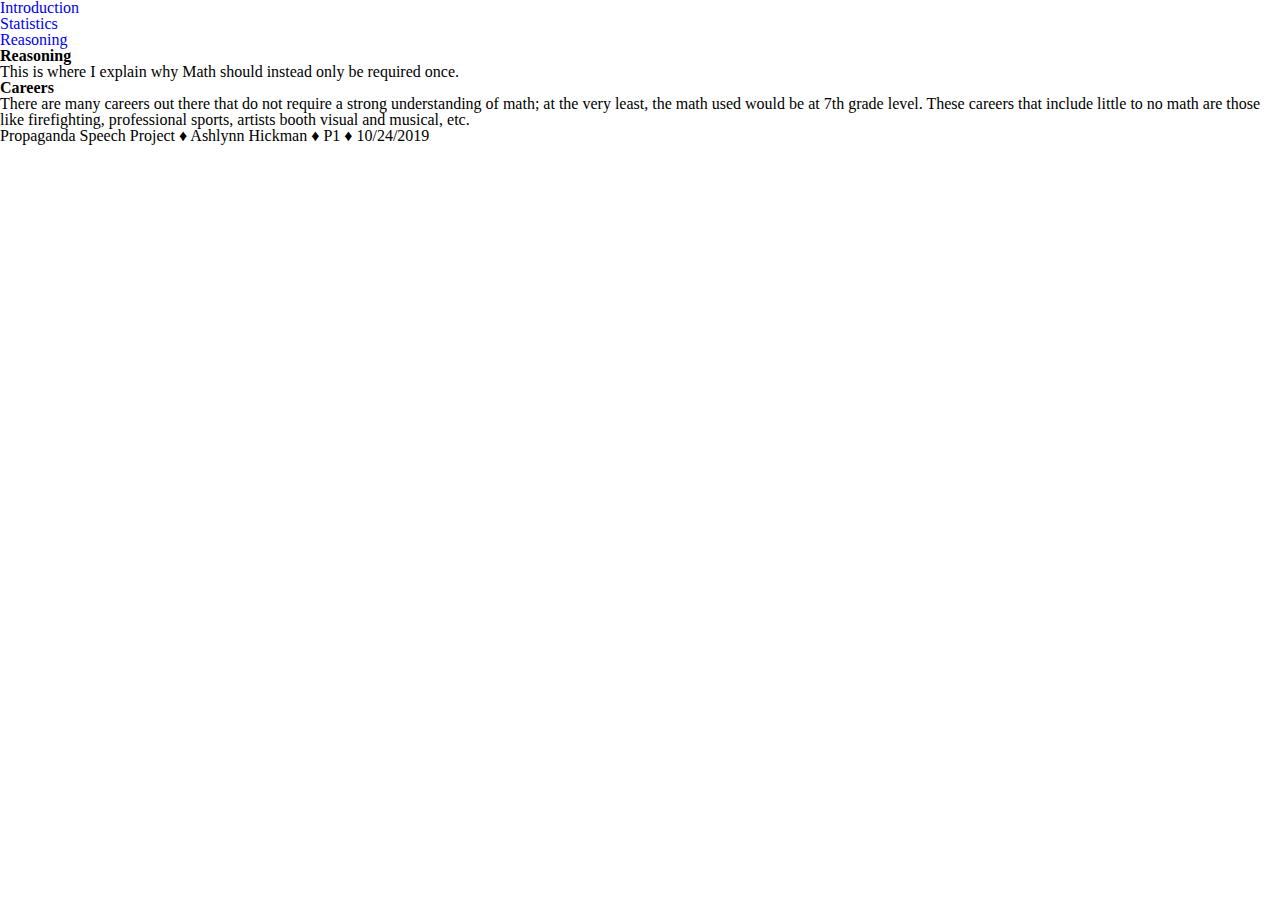
==== reasoning.html @ 044c7e9c "transferred files" ====
<!DOCTYPE html>
<html>
  <head>
    <!-- Author: Ashlynn Hickman
Date: 10/24/2019
Filename: reasoning.html
--->
    <meta charset="utf-8" />
    <title>A Waste of Educational Time</title>
    <link rel="styleSheet" href="reset.css" />
    <link rel="styleSheet" href="" />
    <link rel="styleSheet" href="" />
  </head>
  <header>
    <nav>
      <ol>
        <li><a href="index.html">Introduction</a></li>
        <li><a href="statistics.html">Statistics</a></li>
        <li><a href="reasoning.html">Reasoning</a></li>
      </ol>
    </nav>
  </header>
  <body>
    <section id=info>
      <h1>Reasoning</h1>
      <p>This is where I explain why Math should instead only be required once.</p>
    </section>
    <section id=topic1>
      <h1>Careers</h1>
      <p>There are many careers out there that do not require a strong understanding of math; at the very least, the math used would be at 7th grade level. These careers that include little to no math are those like firefighting, professional sports, artists booth visual and musical, etc. </p>
    </section>
    <section id=alt>
    </section>
  </body>
  <footer>Propaganda Speech Project &#9830; Ashlynn Hickman 	&#9830; P1 	&#9830; 10/24/2019 </footer>
</html>
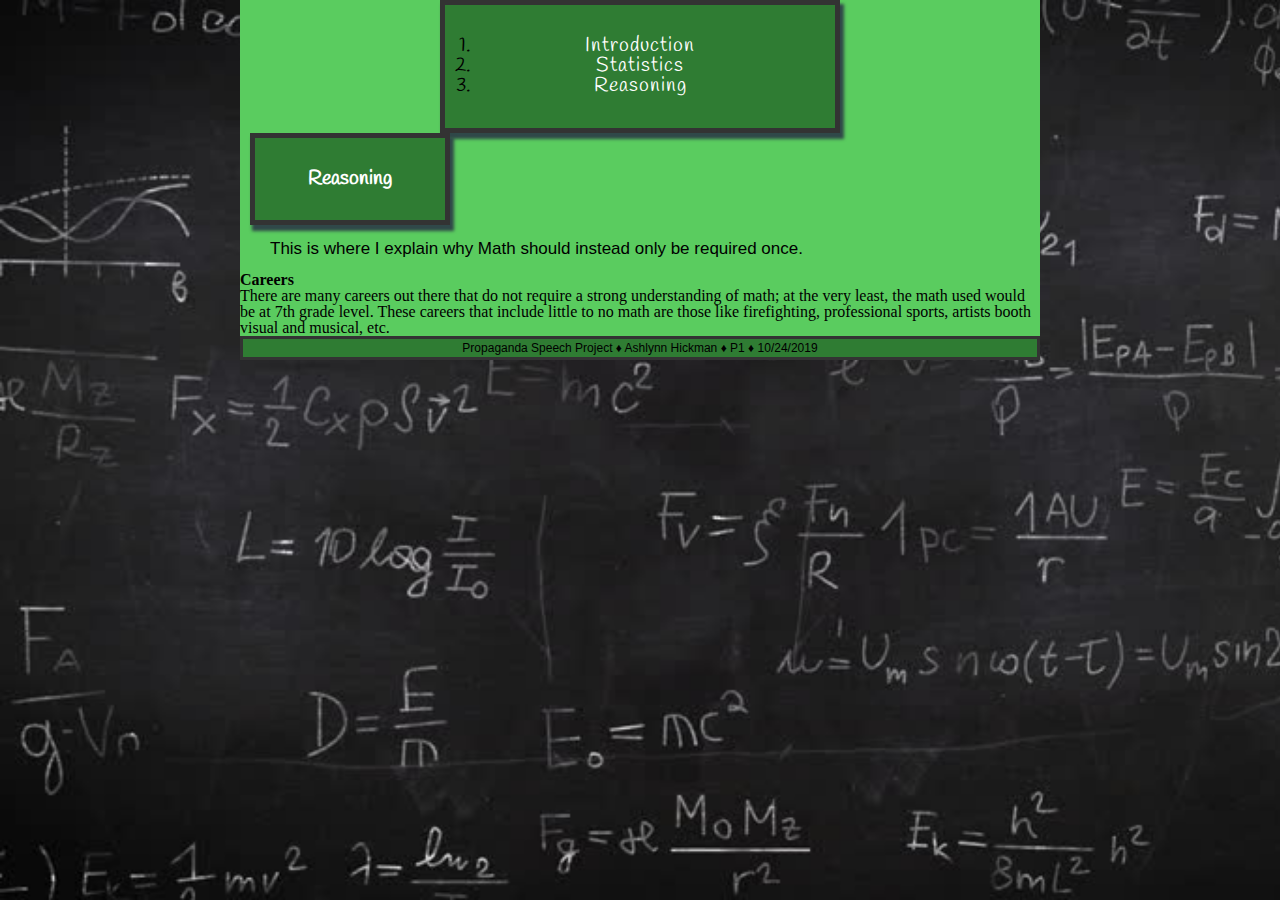
==== commit 50b4e6ea: "added styles and fixed nav" ====
--- a/reasoning.html
+++ b/reasoning.html
@@ -8,8 +8,9 @@
     <meta charset="utf-8" />
     <title>A Waste of Educational Time</title>
     <link rel="styleSheet" href="reset.css" />
+    <link rel="styleSheet" href="visual.css" />
     <link rel="styleSheet" href="" />
-    <link rel="styleSheet" href="" />
+    <link href="https://fonts.googleapis.com/css?family=Handlee|Open+Sans&display=swap" rel="stylesheet">
   </head>
   <header>
     <nav>
--- a/visual.css
+++ b/visual.css
@@ -0,0 +1,101 @@
+@charset "utf-8";
+
+@font-face{
+    font-family: 'Handlee';
+    src: url(Handlee-Regular.ttf) format(ttf),
+        url(Handlee-Regular.woff) format(woff),
+        url(Handlee-Regular.woff2) format(woff2);
+}
+@font-face{
+    font-family: 'Open Sans';
+    src: url(OpenSans-Regular.ttf) format(ttf),
+        url(OpenSans-Regular.woff) format(woff),
+        url(OpenSans-Regular.woff2) format(woff2);
+}
+/* HTML Styles */
+html{
+  background-image: url(back1.jpg);
+  background-attachment: fixed;
+  background-size: cover;
+}
+/* Navigation Styles */
+h1#title{     
+    display: block;
+    background-color: rgb(47, 124, 51); 
+    box-shadow: #304849 3px 5px 3px 1px;      
+    color: white;   
+    padding: 25px; 
+    font-family: 'Handlee', cursive;
+    font-size: 35px;
+    text-align: center;
+    text-shadow: ;
+    border: solid rgb(51, 51, 51) 5px;
+    width: 75%;
+    margin-left: auto;
+    margin-right: auto;
+}
+nav{
+    display: block;
+    background-color: rgb(47, 124, 51);
+    box-shadow: #304849 3px 5px 3px 1px;
+    font-family: 'Handlee', cursive;
+    font-size: 20px;
+    text-align: center;
+    border: solid rgb(51, 51, 51) 5px;
+    width: 50%;
+    padding: 31.25px;
+    margin: auto;
+}
+nav a{
+    color: white;
+    letter-spacing: 1px;
+}
+body > header a:active, body > header a:hover{
+    display: block;
+    background-color:  rgb(34, 94, 37);
+    color: rgb(187, 187, 187);
+}
+/* Body Styles */
+body{
+    display: block;
+    background-color: rgb(90, 204, 95);
+    width: 800px;
+    margin: auto;
+}
+/* Image Styles */
+#math{
+    display: block;
+    width: 60%;
+    margin: auto;
+}
+/* Section Styles */ 
+section#info h1{
+    display: block;
+    background-color: rgb(47, 124, 51);
+    box-shadow: #304849 3px 5px 3px 1px;
+    color: white;
+    font-family: 'Handlee', cursive;
+    font-size: 20px;
+    text-align: center;
+    border: solid rgb(51, 51, 51) 5px;    
+    padding: 31.25px;
+    width: 25%;
+    margin-left: 10px;
+}
+section#info p{
+    font-family: 'Open Sans', sans-serif;
+    font-size: 17px;
+    padding: 15px;
+    margin-left: 15px;
+}
+/* Footer Styles */
+footer{
+    display: block;
+    background-color: rgb(47, 124, 51);
+    font-family: 'Open Sans', sans-serif;
+    font-size: 12px;
+    text-align: center;
+    border: solid rgb(51, 51, 51) 3px;
+    padding: 3px;
+    margin: auto;
+}
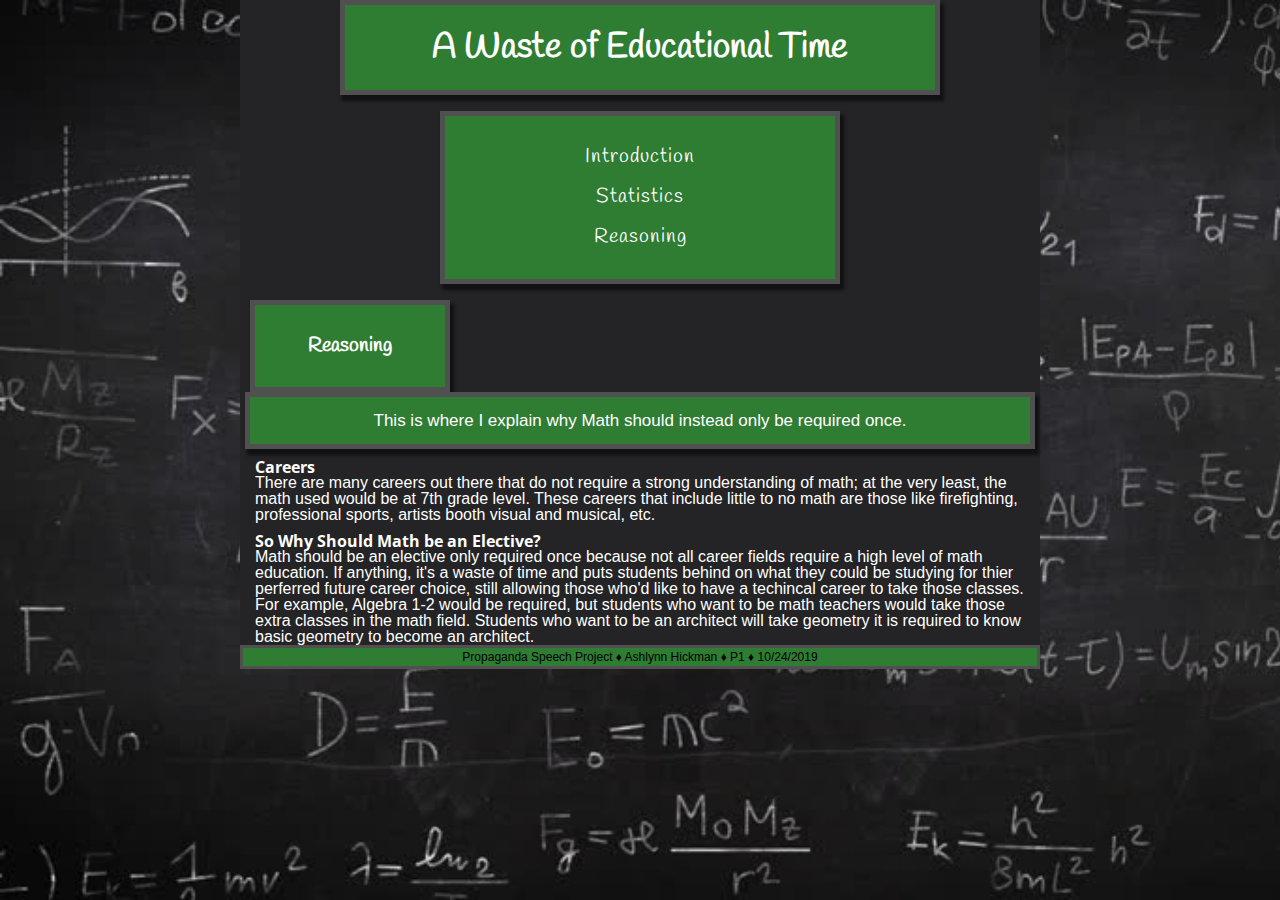
==== commit 9baa6045: "finished the website" ====
--- a/reasoning.html
+++ b/reasoning.html
@@ -1,37 +1,56 @@
 <!DOCTYPE html>
 <html>
-  <head>
-    <!-- Author: Ashlynn Hickman
+
+<head>
+  <!-- Author: Ashlynn Hickman
 Date: 10/24/2019
 Filename: reasoning.html
 --->
-    <meta charset="utf-8" />
-    <title>A Waste of Educational Time</title>
-    <link rel="styleSheet" href="reset.css" />
-    <link rel="styleSheet" href="visual.css" />
-    <link rel="styleSheet" href="" />
-    <link href="https://fonts.googleapis.com/css?family=Handlee|Open+Sans&display=swap" rel="stylesheet">
-  </head>
-  <header>
-    <nav>
-      <ol>
-        <li><a href="index.html">Introduction</a></li>
-        <li><a href="statistics.html">Statistics</a></li>
-        <li><a href="reasoning.html">Reasoning</a></li>
-      </ol>
-    </nav>
-  </header>
-  <body>
-    <section id=info>
-      <h1>Reasoning</h1>
-      <p>This is where I explain why Math should instead only be required once.</p>
-    </section>
-    <section id=topic1>
-      <h1>Careers</h1>
-      <p>There are many careers out there that do not require a strong understanding of math; at the very least, the math used would be at 7th grade level. These careers that include little to no math are those like firefighting, professional sports, artists booth visual and musical, etc. </p>
-    </section>
-    <section id=alt>
-    </section>
-  </body>
-  <footer>Propaganda Speech Project &#9830; Ashlynn Hickman 	&#9830; P1 	&#9830; 10/24/2019 </footer>
+  <meta charset="utf-8" />
+  <title>A Waste of Educational Time</title>
+  <link rel="styleSheet" href="reset.css" />
+  <link rel="styleSheet" href="visual.css" />
+  <link rel="styleSheet" href="styles3.css" />
+  <link href="https://fonts.googleapis.com/css?family=Handlee|Open+Sans&display=swap" rel="stylesheet">
+</head>
+<h1 id=title> A Waste of Educational Time</h1>
+</br>
+
+<header>
+  <nav class=horizontal>
+    <ul>
+      <li><a href="index.html">Introduction</a></li>
+      </br>
+      <li><a href="statistics.html">Statistics</a></li>
+      </br>
+      <li><a href="reasoning.html">Reasoning</a></li>
+    </ul>
+  </nav>
+</header>
+</br>
+
+
+<body>
+  <section id=info>
+    <h1>Reasoning</h1>
+    <p>This is where I explain why Math should instead only be required once.</p>
+  </section>
+  <section id=explain>
+    <h1>Careers</h1>
+    <p>There are many careers out there that do not require a strong understanding of math; at the very least, the math
+      used would be at 7th grade level. These careers that include little to no math are those like firefighting,
+      professional sports, artists booth visual and musical, etc. </p>
+  </section>
+  <section id=explain>
+    <h1>So Why Should Math be an Elective?</h1>
+    <p>Math should be an elective only required once because not all career fields require a high level of math
+      education. If anything, it's a waste of time and puts students behind on what they could be studying for thier
+      perferred future career choice, still allowing those who'd like to have a techincal career to take those classes.
+      For example, Algebra 1-2 would be required, but students who want to be math teachers would take those extra
+      classes in the math field. Students who want to be an architect will take geometry it is required to know basic
+      geometry to become an architect.</p>
+  </section>
+</body>
+<footer>Propaganda Speech Project &#9830; Ashlynn Hickman &#9830; P1 &#9830; 10/24/2019 </footer>
+
 </html>--- a/visual.css
+++ b/visual.css
@@ -22,14 +22,13 @@
 h1#title{     
     display: block;
     background-color: rgb(47, 124, 51); 
-    box-shadow: #304849 3px 5px 3px 1px;      
+    box-shadow:  rgb(17, 17, 19) 3px 5px 3px 1px;   
     color: white;   
     padding: 25px; 
     font-family: 'Handlee', cursive;
     font-size: 35px;
     text-align: center;
-    text-shadow: ;
-    border: solid rgb(51, 51, 51) 5px;
+    border: solid rgb(80, 80, 80) 5px;
     width: 75%;
     margin-left: auto;
     margin-right: auto;
@@ -37,11 +36,11 @@
 nav{
     display: block;
     background-color: rgb(47, 124, 51);
-    box-shadow: #304849 3px 5px 3px 1px;
+    box-shadow: rgb(17, 17, 19) 3px 5px 3px 1px;
     font-family: 'Handlee', cursive;
     font-size: 20px;
     text-align: center;
-    border: solid rgb(51, 51, 51) 5px;
+    border: solid rgb(80, 80, 80) 5px;
     width: 50%;
     padding: 31.25px;
     margin: auto;
@@ -58,35 +57,38 @@
 /* Body Styles */
 body{
     display: block;
-    background-color: rgb(90, 204, 95);
+    background-color: rgb(36,36,38);
     width: 800px;
-    margin: auto;
-}
-/* Image Styles */
-#math{
-    display: block;
-    width: 60%;
     margin: auto;
 }
 /* Section Styles */ 
 section#info h1{
     display: block;
     background-color: rgb(47, 124, 51);
-    box-shadow: #304849 3px 5px 3px 1px;
+    box-shadow: rgb(17, 17, 19) 3px 5px 3px 1px;
     color: white;
     font-family: 'Handlee', cursive;
     font-size: 20px;
     text-align: center;
-    border: solid rgb(51, 51, 51) 5px;    
+    border: solid rgb(80, 80, 80) 5px;    
     padding: 31.25px;
     width: 25%;
     margin-left: 10px;
 }
 section#info p{
+    display: block;
+    background-color: rgb(47, 124, 51);
+    color:white;
+    box-shadow: rgb(17, 17, 19) 3px 5px 3px 1px;
+    font-size: 20px;
+    text-align: center;
+    border: solid rgb(80, 80, 80) 5px;
     font-family: 'Open Sans', sans-serif;
     font-size: 17px;
     padding: 15px;
-    margin-left: 15px;
+    margin-left: 5px;
+    margin-right: 5px;
+    
 }
 /* Footer Styles */
 footer{
@@ -95,7 +97,7 @@
     font-family: 'Open Sans', sans-serif;
     font-size: 12px;
     text-align: center;
-    border: solid rgb(51, 51, 51) 3px;
+    border: solid rgb(80, 80, 80) 3px;
     padding: 3px;
     margin: auto;
 }
--- a/styles3.css
+++ b/styles3.css
@@ -0,0 +1,8 @@
+@charset "utf-8";
+#explain{
+    color:white;
+    font-family:'Open Sans', sans-serif;
+    padding-top: 10px;
+    margin-left: 15px;
+    margin-right: 15px;
+}